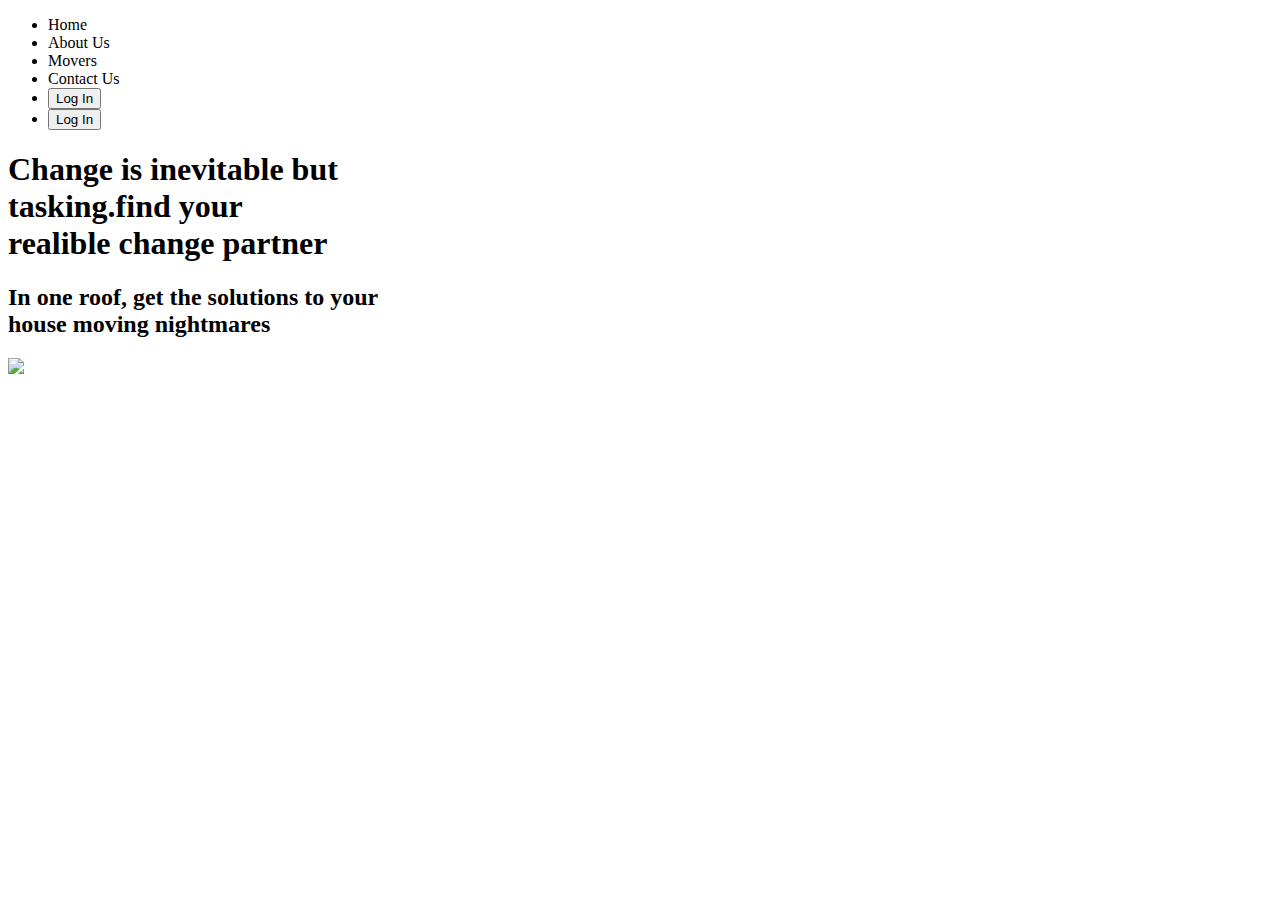
==== index.html @ 43a05c95 "added hustle img" ====
<!DOCTYPE html>
<html lang="en">
<head>
   
    <title>movers</title>
    <link rel="stylesheet" type="text/css" href="./assets/styles.css">

</head>
<body>
    <div>
        <!--navigation bar-->
        <div class="navp">
            <div class="nav">
              <nav>
                <ul>
                  <li>Home</li>
                  <li>About Us</li>
                  <li>Movers</li>
                  <li>Contact Us</li>
                  <li><button class="login1">Log In</button></li>
                  <li><button class="login">Log In</button></li>
                </ul>
              </nav>
            </div>
    
            <h1>
              Change is inevitable but <br />tasking.find your <br />
              realible change partner
            </h1>
            <h2>
              In one roof, get the solutions to your<br />
              house moving nightmares
            </h2>
          </div>
<!--hustle section -->
<div class="hustle">
    <div class="hustle-img">
        <img src="./assets/images/moving2 1.png">
    </div>
</div>






    </div>
</body>
</html>
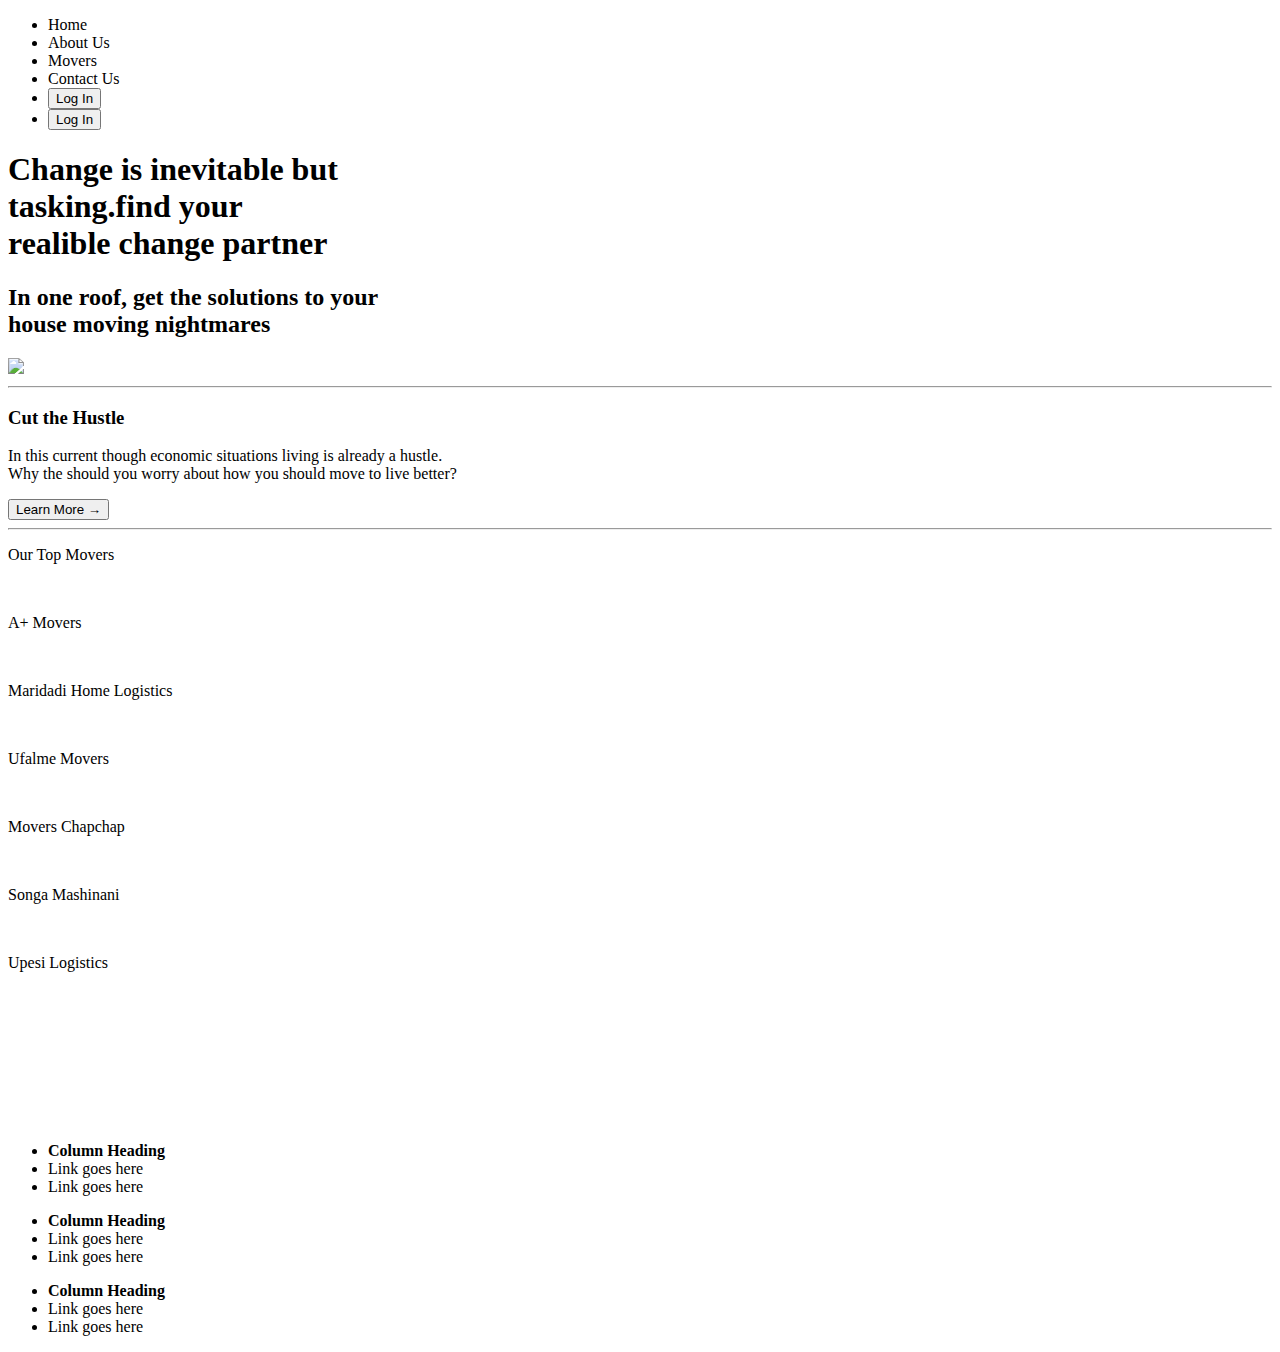
==== commit 1364b6fd: "add top mover section" ====
--- a/index.html
+++ b/index.html
@@ -33,12 +33,105 @@
             </h2>
           </div>
 <!--hustle section -->
-<div class="hustle">
-    <div class="hustle-img">
-        <img src="./assets/images/moving2 1.png">
-    </div>
+<div class="column">
+  <div class="cimg"><img src="./assets/images/moving2 1.png" /></div>
+  <div class="ctext">
+    <hr />
+    <h3 class="card_title">Cut the Hustle</h3>
+    <p>
+      In this current though economic situations living is already a
+      hustle.<br />
+      Why the should you worry about how you should move to live better?
+    </p>
+    <button class="btn"><span class="learn">Learn More → </span></button>
+  </div>
+</div>
+<!-- section top movers-->
+<div class="top-movers">
+  <hr/>
+  
+  </div>
+  <p class="top-movers-header">Our Top Movers</p>
+  <div class="images-sec one">
+      <div class="movers-images1">
+              <img src="./assets/images/ehem 1.png" alt="">
+              <p class="image-caption">A+ Movers</p>
+          
+      </div>
+
+      <div class="movers-images1">
+              <img src="./assets/images/wewe 1.png" alt="">
+              <p class="image-caption">Maridadi Home Logistics</p>
+          
+      </div>
+
+      <div class="movers-images1">
+              <img src="./assets/images/movers 1.png" alt="">
+              <p class="image-caption">Ufalme Movers</p>
+          
+      </div>
+  </div>
+
+  <div class="images-sec two">
+      <div class="movers-images1">
+              <img src="./assets/images/chapchap 1.png" alt="">
+              <p class="image-caption">Movers Chapchap</p>
+       
+      </div>
+
+      <div class="movers-images1">
+              <img src="./assets/images/mashinani 1.png" alt="">
+              <p class="image-caption">Songa Mashinani</p>
+         
+      </div>
+
+      <div class="movers-images1">
+              <img src="./assets/images/songa 1.p" alt="">
+              <p class="image-caption">Upesi Logistics</p>
+        
+          
+      </div>
+  </div>
 </div>
 
+
+
+
+   <!-- f00ter -->
+   <footer>
+   <div class="row">
+    <div class="column">
+        <ul style="display: flex; padding: 50px;">
+            <i style="padding: 0.5cm;" class="fa-brands fa-facebook-f"></i>
+            <i style="padding: 0.5cm;" class="fa-brands fa-instagram"></i>
+            <i style="padding: 0.5cm;" class="fa-brands fa-twitter"></i>
+        </ul>
+    </div>
+    <div class="column">
+        <ul>
+            <li><strong>Column Heading</strong></li>
+            <li>Link goes here</li>
+            <li>Link goes here</li>
+            
+        </ul>
+    </div>
+    <div class="column">
+        <ul>
+            <li><strong>Column Heading</strong></li>
+            <li>Link goes here</li>
+            <li>Link goes here</li>
+            
+        </ul>
+    </div>
+    <div class="column">
+        <ul>
+            <li><strong>Column Heading</strong></li>
+            <li>Link goes here</li>
+            <li>Link goes here</li>
+        </ul>
+    </div>
+
+  
 
 
 
